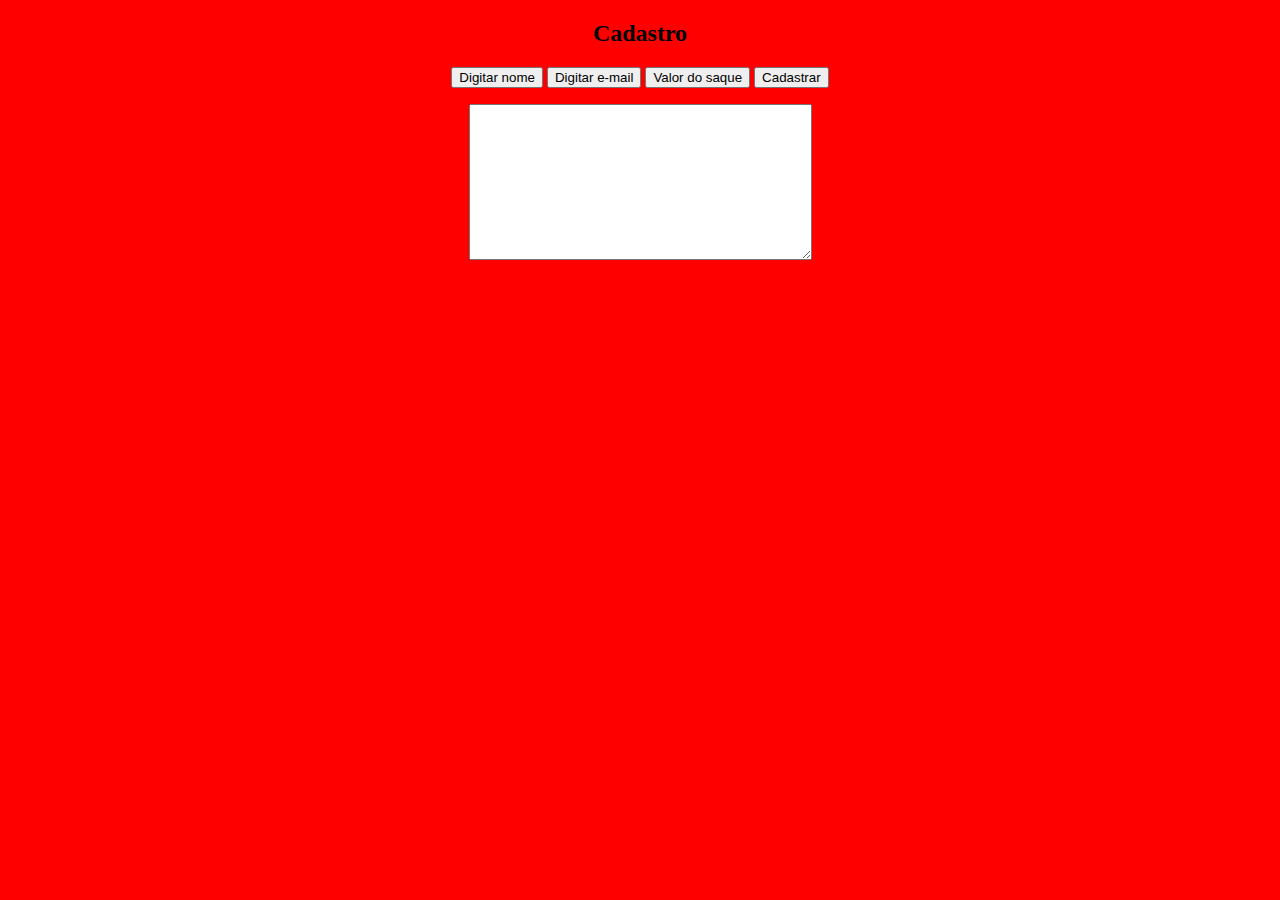
==== aula03/aula03.html @ ad95e618 "Add files via upload" ====
<!DOCTYPE html>
<head>
    <meta charset="UTF-8">
    <meta http-equiv="X-UA-Compatible" content="IE=edge">
    <meta name="viewport" content="width=device-width, initial-scale=1.0">
    <script src="funcao.js"></script>
    <title>Incrição</title>
</head>
<body bgcolor="red">
    <form>
        <h2 align="center">Cadastro</h2>
        <div align="center">
            <p>
                <input type="button" value="Digitar nome" onclick="nome=prompt('Seu nome', '')">
                <input type="button" value="Digitar e-mail" onclick="email=prompt('E-mail', '')">
                <input type="button" value="Valor do saque" onclick="saque=parseInt(prompt('Quanto quer sacar?', ''))">
                <input type="button" value="Cadastrar" onclick="escrever(this.form.Area)">
            </p><textarea rows="10 " cols="40" name="Area"></textarea>

        </div>
    </form>
</body>
</html>
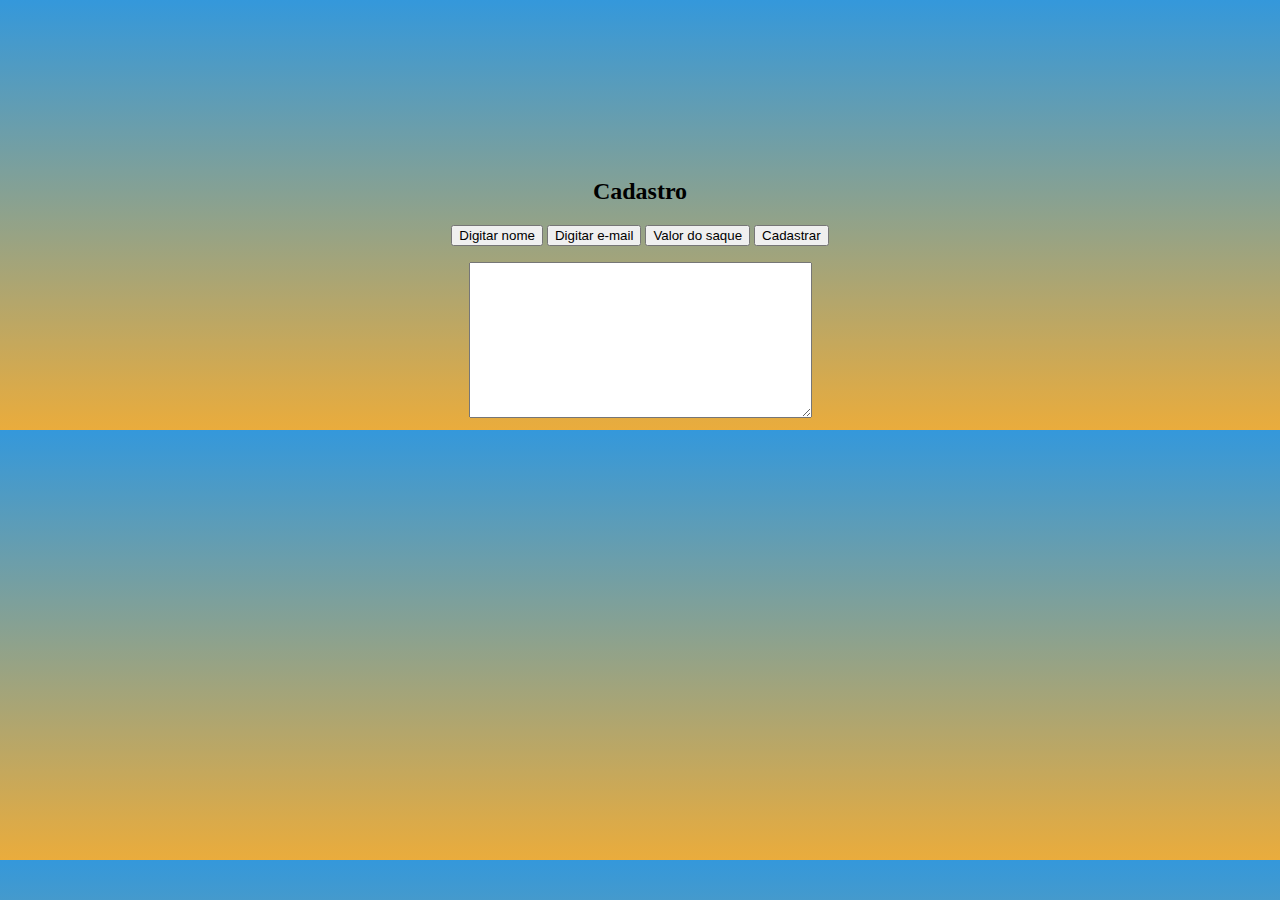
==== commit dfb44139: "Add files via upload" ====
--- a/aula03/aula03.html
+++ b/aula03/aula03.html
@@ -3,21 +3,25 @@
     <meta charset="UTF-8">
     <meta http-equiv="X-UA-Compatible" content="IE=edge">
     <meta name="viewport" content="width=device-width, initial-scale=1.0">
+    <link rel="stylesheet" href="style.css">
+    <link href="https://cdn.jsdelivr.net/npm/bootstrap@5.3.1/dist/css/bootstrap.min.css" rel="stylesheet" integrity="sha384-4bw+/aepP/YC94hEpVNVgiZdgIC5+VKNBQNGCHeKRQN+PtmoHDEXuppvnDJzQIu9" crossorigin="anonymous">
     <script src="funcao.js"></script>
     <title>Incrição</title>
 </head>
-<body bgcolor="red">
+<body bg color="red">
     <form>
-        <h2 align="center">Cadastro</h2>
-        <div align="center">
+        
+        <div class="container" align="center">
+            <h2 align="center">Cadastro</h2>
             <p>
-                <input type="button" value="Digitar nome" onclick="nome=prompt('Seu nome', '')">
-                <input type="button" value="Digitar e-mail" onclick="email=prompt('E-mail', '')">
-                <input type="button" value="Valor do saque" onclick="saque=parseInt(prompt('Quanto quer sacar?', ''))">
-                <input type="button" value="Cadastrar" onclick="escrever(this.form.Area)">
-            </p><textarea rows="10 " cols="40" name="Area"></textarea>
+                <input class="btn btn-gradient-primary" type="button" value="Digitar nome" onclick="nome=prompt('Seu nome', '')">
+                <input class="btn btn-gradient-primary" type="button" value="Digitar e-mail" onclick="email=prompt('E-mail', '')">
+                <input class="btn btn-gradient-primary" type="button" value="Valor do saque" onclick="saque=parseInt(prompt('Quanto quer sacar?', ''))">
+                <input class="btn btn-gradient-primary" type="button" value="Cadastrar" onclick="escrever(this.form.Area)">
+            </p><textarea  rows="10 " cols="40" name="Area"></textarea>
 
         </div>
     </form>
+    <script src="https://cdn.jsdelivr.net/npm/bootstrap@5.3.1/dist/js/bootstrap.bundle.min.js" integrity="sha384-HwwvtgBNo3bZJJLYd8oVXjrBZt8cqVSpeBNS5n7C8IVInixGAoxmnlMuBnhbgrkm" crossorigin="anonymous"></script>
 </body>
 </html>--- a/aula03/style.css
+++ b/aula03/style.css
@@ -0,0 +1,10 @@
+.container {
+    
+    padding-top: 150px;
+    border-radius: 90px; 
+    
+}
+body {
+   
+    background: linear-gradient(to bottom, #3498db, #eaac3c); /* Exemplo de degradê de azul para vermelho */
+}
